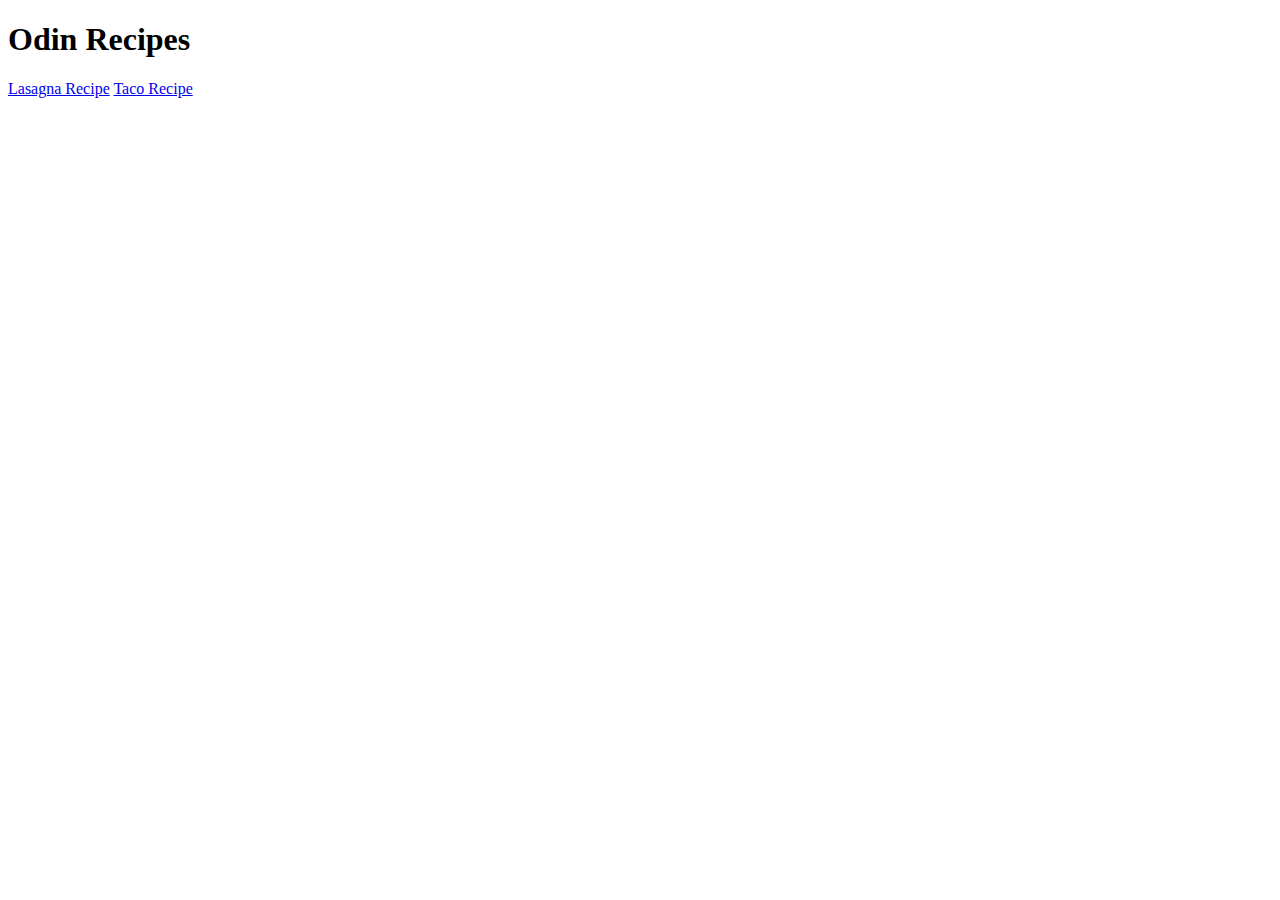
==== index.html @ 0e53d1c6 "Delete localTest.txt" ====
<!DOCTYPE html>
<html lang="en">
<head>
    <meta charset="UTF-8">
    <meta http-equiv="X-UA-Compatible" content="IE=edge">
    <meta name="viewport" content="width=device-width, initial-scale=1.0">
    <title>Document</title>
</head>
<body>
    <h1>Odin Recipes</h1>
    <a href="recipes/lasagna.html">Lasagna Recipe</a>
    <a href="recipes/tacos.html">Taco Recipe</a>
</body>
</html>
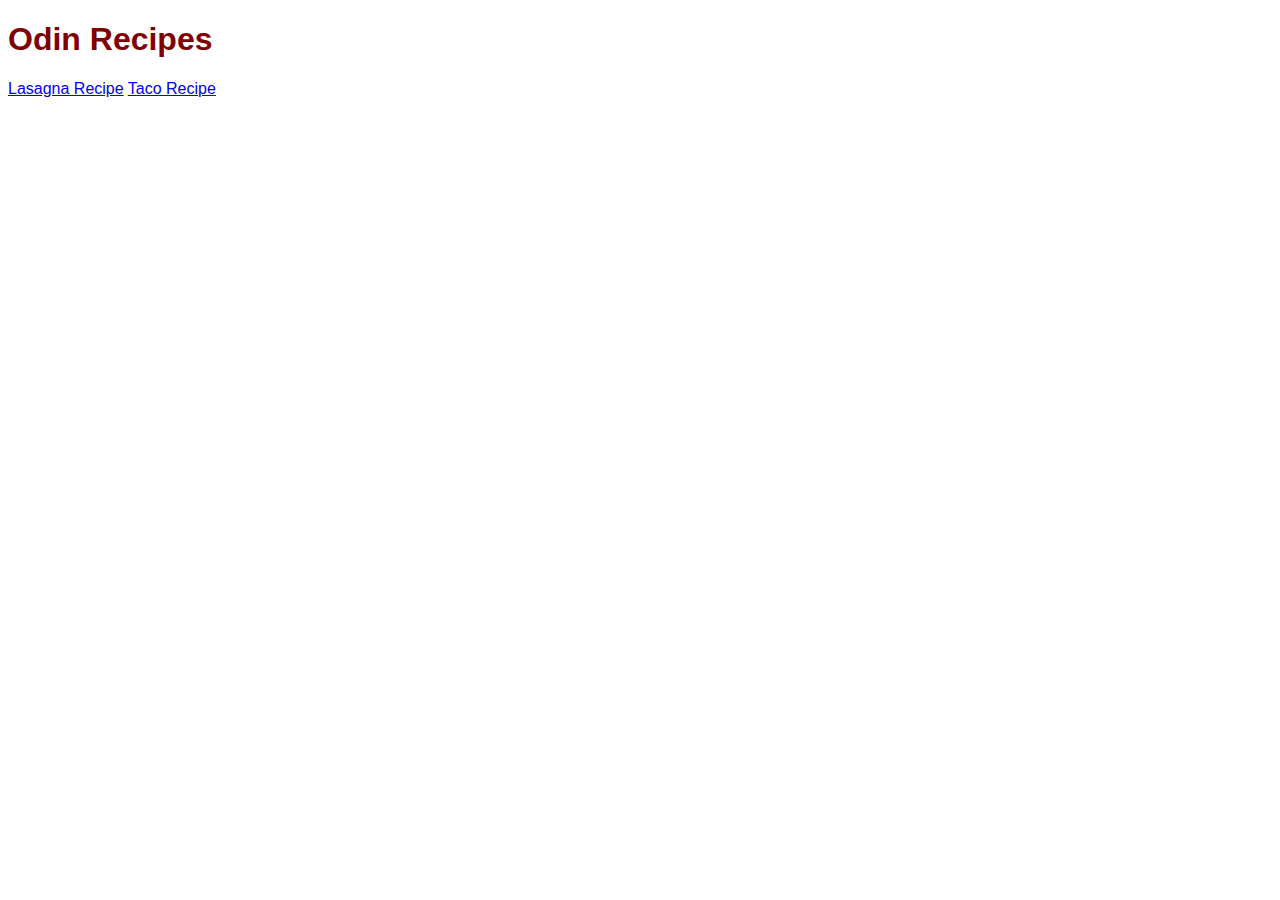
==== commit 3373a4d2: "Add CSS to style page" ====
--- a/index.html
+++ b/index.html
@@ -5,6 +5,7 @@
     <meta http-equiv="X-UA-Compatible" content="IE=edge">
     <meta name="viewport" content="width=device-width, initial-scale=1.0">
     <title>Document</title>
+    <link rel="stylesheet" href="css/style.css">
 </head>
 <body>
     <h1>Odin Recipes</h1>
--- a/css/style.css
+++ b/css/style.css
@@ -0,0 +1,7 @@
+body {
+    font-family: "Helvetica Neue", Helvetica, Arial, sans-serif;
+    font-weight: 400;
+}
+h1 {
+    color: maroon;
+}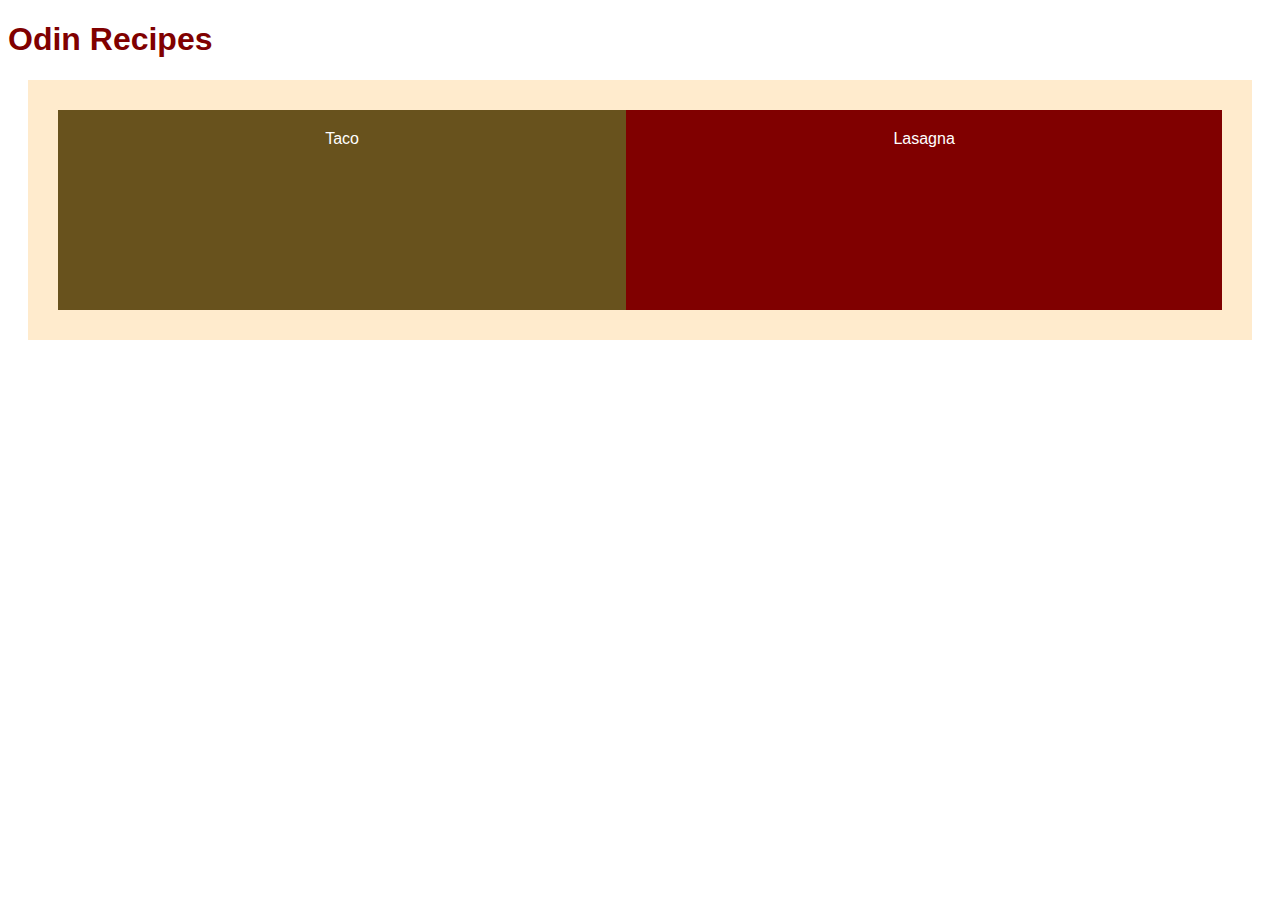
==== commit 79d420a3: "Add flexbox to homepage" ====
--- a/index.html
+++ b/index.html
@@ -1,5 +1,6 @@
 <!DOCTYPE html>
 <html lang="en">
+
 <head>
     <meta charset="UTF-8">
     <meta http-equiv="X-UA-Compatible" content="IE=edge">
@@ -7,9 +8,21 @@
     <title>Document</title>
     <link rel="stylesheet" href="css/style.css">
 </head>
+
 <body>
     <h1>Odin Recipes</h1>
-    <a href="recipes/lasagna.html">Lasagna Recipe</a>
-    <a href="recipes/tacos.html">Taco Recipe</a>
+    <div class="picker">
+        <div class="taco">
+            <div id="tacoLink">
+                <a href="recipes/tacos.html">Taco</a>
+            </div>
+        </div>
+        <div class="lasagna">
+            <div id="lasagnaLink">
+                <a href="recipes/lasagna.html">Lasagna</a>
+            </div>
+        </div>
+    </div>
 </body>
+
 </html>--- a/css/style.css
+++ b/css/style.css
@@ -4,4 +4,42 @@
 }
 h1 {
     color: maroon;
-}+}
+
+.picker {
+    display: flex;
+    background-color:blanchedalmond;
+    margin: 0 auto;
+    text-decoration: none;
+    margin: 20px;
+    padding: 30px;
+    height: 200px;
+}
+
+.picker .taco{
+    background-color: rgb(104, 82, 29);
+    color: white;
+    flex: 1 1 auto;
+    text-align: center;
+    padding: 20px;
+}
+
+.picker .taco:hover {
+    background-color: rgb(137, 120, 76);
+}
+
+.picker .lasagna {
+    background-color: maroon;
+    color: white;
+    flex: 1 1 auto;
+    text-align: center;
+    padding: 20px;
+}
+
+.picker .lasagna:hover {
+    background-color: rgb(217, 87, 85);
+}
+ .picker a {
+    text-decoration: none;
+    color: white;
+ }
